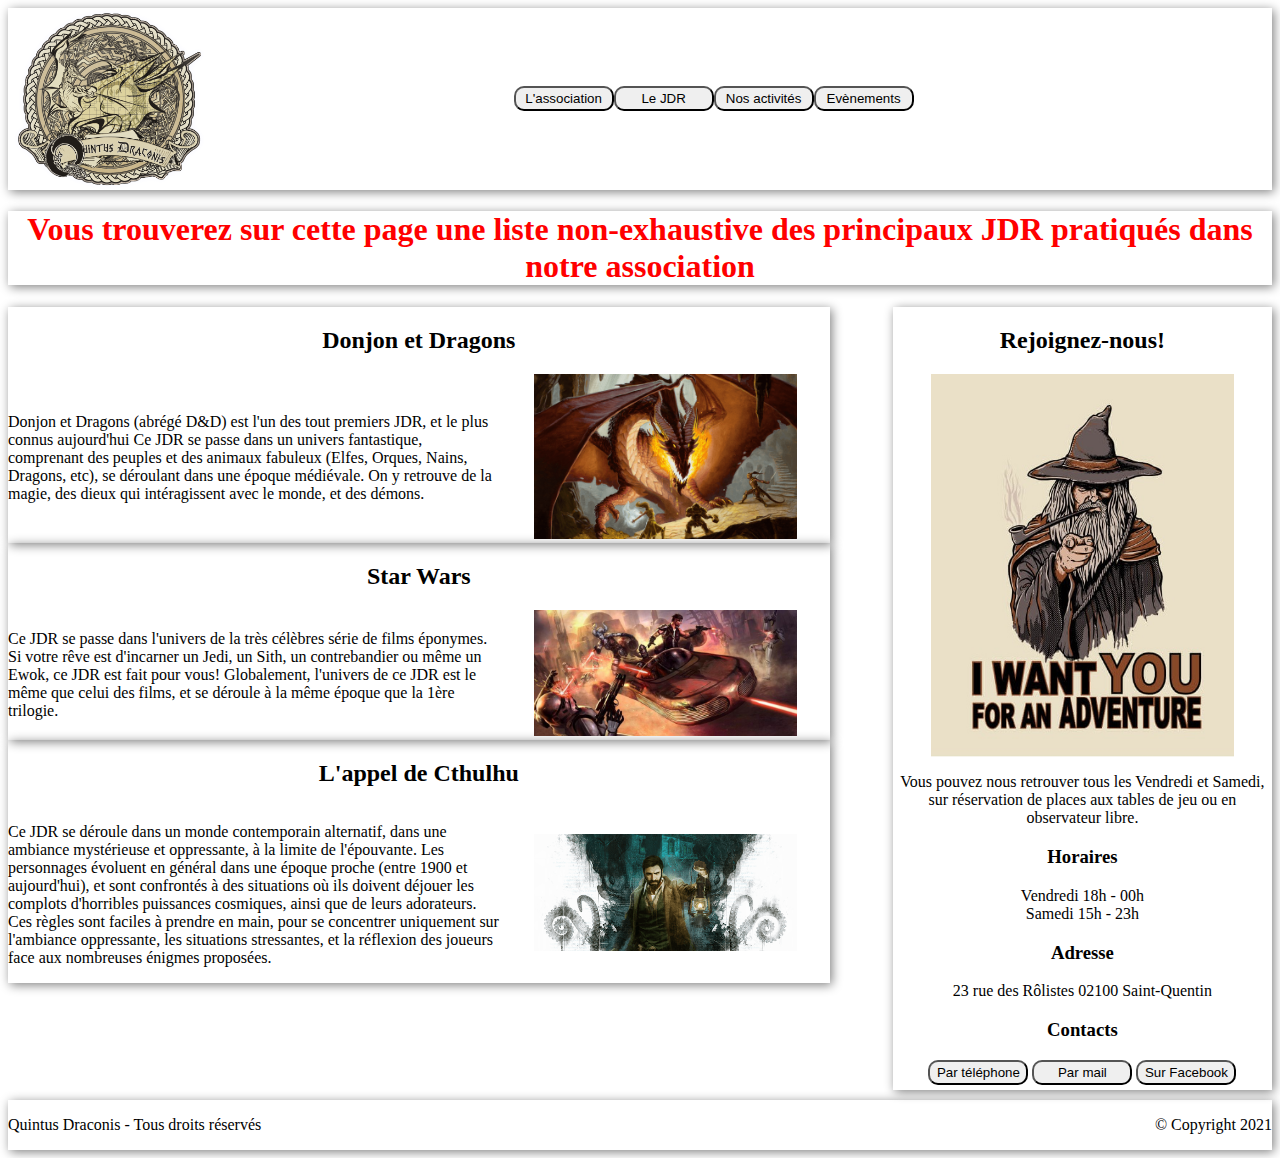
==== Quintus Draconis/activities.html @ d3df556f "Add media queries for responsive" ====
<!DOCTYPE html>
<html lang="fr">
<head>
    <meta charset="UTF-8">
    <meta name="viewport" content="width=device-width, initial-scale=1.0">
    <link rel="stylesheet" type="text/css" href="style.css">
    <title>Nos activités - Quintus Draconis</title>
</head>
<body>
    <header>
        <img class="header__logo" src="img/logo.png" alt="Logo de l'association">
        <nav class="header__nav">
            <button class="header__nav__item" type="button">
                <a href="index.html" >L'association</a>
            </button>
            <button class="header__nav__item" type="button">
                <a href="jdr.html" >Le JDR</a>
            </button>
            <button class="header__nav__item" type="button">
                <a href="activities.html" >Nos activités</a>
            </button>
            <button class="header__nav__item" type="button">
                <a href="event.html" >Evènements</a>
            </button>
            <button class="header__nav__item" type="button" id="nav-contact">
                <a href="contact.html">Contact</a>
            </button>
        </nav>
    </header>    
    <main>
        <h1>Vous trouverez sur cette page une liste non-exhaustive des principaux JDR pratiqués dans notre association</h1>
        <section>
            <article>
                <h2 class="article__title">Donjon et Dragons</h2>
                <p class="article__content">
                    Donjon et Dragons (abrégé D&D) est l'un des tout premiers JDR, et le plus connus aujourd'hui
                    Ce JDR se passe dans un univers fantastique, comprenant des peuples et des animaux fabuleux (Elfes, Orques, Nains, Dragons, etc),
                     se déroulant dans une époque médiévale.
                    On y retrouve de la magie, des dieux qui intéragissent avec le monde, et des démons.
                </p>
                <div class="article__media"> 
                    <img src="img/d&d.png" alt="Dessin d'un groupe d'aventurier sur un pont combattant un dragon.">
                </div>    
            </article>
            <article>
                <h2 class="article__title">Star Wars</h2>
                <p class="article__content">
                    Ce JDR se passe dans l'univers de la très célèbres série de films éponymes.
                    Si votre rêve est d'incarner un Jedi, un Sith, un contrebandier ou même un Ewok, ce JDR est fait pour vous!
                    Globalement, l'univers de ce JDR est le même que celui des films, et se déroule à la même époque que la 1ère trilogie.
                </p>
                <div class="article__media">
                    <img src="img/star wars.jpg" alt="Dessin d'une équipe de contrebandier à bord d'un Landspeeder combattant des Storm Trooper.">
                </div>                
            </article>
            <article>
                <h2 class="article__title">L'appel de Cthulhu</h2>
                <p class="article__content">
                    Ce JDR se déroule dans un monde contemporain alternatif, dans une ambiance mystérieuse et oppressante, à la limite de l'épouvante.
                    Les personnages évoluent en général dans une époque proche (entre 1900 et aujourd'hui), 
                    et sont confrontés à des situations où ils doivent déjouer les complots d'horribles puissances cosmiques, ainsi que de leurs adorateurs.
                    Ces règles sont faciles à prendre en main, pour se concentrer uniquement sur l'ambiance oppressante, les situations stressantes,
                     et la réflexion des joueurs face aux nombreuses énigmes proposées.
                </p>
                <div class="article__media">
                    <img src="img/cthulhu.png" alt="Dessin d'un enquêteur tenant une lanterne. Derrière lui se dresse une silhouette monstrueuse inquiétante.">
                </div>                
            </article>
        </section>
        <aside>
            <h2 class="aside__title">Rejoignez-nous!</h2>
            <img class="aside__media" src="img/aside img.jpg" alt="Un magicien vous dit qu'il a besoin de vous pour une aventure">
            <div class="aside__content">
                <p>
                    Vous pouvez nous retrouver tous les Vendredi et Samedi,
                    sur réservation de places aux tables de jeu ou en observateur libre.
                </p>
                <h3 class="aside__subtitle">Horaires</h3>
                <p>
                    Vendredi 18h - 00h <br>
                    Samedi 15h - 23h
                </p>
                <h3 class="aside__subtitle">Adresse</h3>
                <p>23 rue des Rôlistes 02100 Saint-Quentin</p>
                <h3 class="aside__subtitle">Contacts</h3>
                <button class="contact__item" type="button">
                    <a href="tel:+33666666666">Par téléphone</a>
                </button>
                <button class="contact__item" type="button">
                    <a href="mailto:quintusdraconis@mailbidon.net">Par mail</a>
                </button>
                <button class="contact__item" type="button">
                    <a href="https://www.facebook.com/QuintusDraconis" target="_blank">Sur Facebook</a>
                </button>
            </div>
        </aside> 
    </main>
    <footer>
        <p class="footer__content">Quintus Draconis - Tous droits réservés</p>
        <p class="footer__copyright">© Copyright 2021</p>
    </footer>
</body>
</html>
---- Quintus Draconis/style.css ----
html {
    font-size: 12px;
}

img {
    width: 80%;
}

a {
    text-decoration: none;
    color: black;
}

button {
    border-radius: 10px;
    padding: 3px;
    width: 100px;
}

iframe {
    width: 300px;
    height: 300px;
    border: 0;
}

header {
    display: flex;
    align-items: center;
    justify-content: space-between;
    height: 20%;
    width: 100%;
    box-shadow: 2px 2px 10px gray;
}

.header__logo {
    max-width: 40%;
    height: auto;
}

.header__nav {
    width: 60%;
    display: flex;
    flex-direction: column;
    align-items: center;
}

main {
    height: 70%;
}

h1 {
    text-align: center;
    box-shadow: 2px 2px 10px gray;
}

h2 {
    text-align: center;
}

article {
    display: flex;
    flex-direction: column;
    box-shadow: 2px 2px 10px gray;
    align-items: center;
}

.article__media {
    text-align: center;
    width: 100%;
}

.contact__container {
    display: flex;
    justify-content: center;
}

aside {
    display: none;
}

footer {
    display: flex;
    justify-content: space-between;
    height: 10%;
    box-shadow: 2px 2px 10px gray;
    margin-top: 10px;
}

.footer__copyright {
    
    text-align: right;
}

@media screen and (min-width : 576px) {
    
    html {
        font-size: 16px;
    }

    h1 {
        color:red;
    }

    .header__logo {
        width: 200px;
    }
    
}

@media screen and (min-width : 800px) {

    img {
        max-width: 100%;
    }
    
    .header__nav {
        flex-direction: row;
    }

    article {
        flex-direction: row;
        flex-wrap: wrap;
    }

    .article__title {
        width: 100%;
    }

    .article__content {
        width: 60%;
    }

    .article__media {
        width: 40%;
    }

}

@media screen and (min-width : 1200px) {

    #nav-contact {
        display: none;
    }

    main {
        display: flex;
        flex-wrap: wrap;
        justify-content: space-between;
    }

    h1 {
        width: 100%;
    }

    section {
        width: 65%;        
    }

    aside {
        display: flex;
        flex-wrap: wrap;
        width: 30%;
        text-align: center;
        justify-content: center;
        box-shadow: 2px 2px 10px gray;
        padding-bottom: 5px;
        margin-left: 2px;
    }
    
}
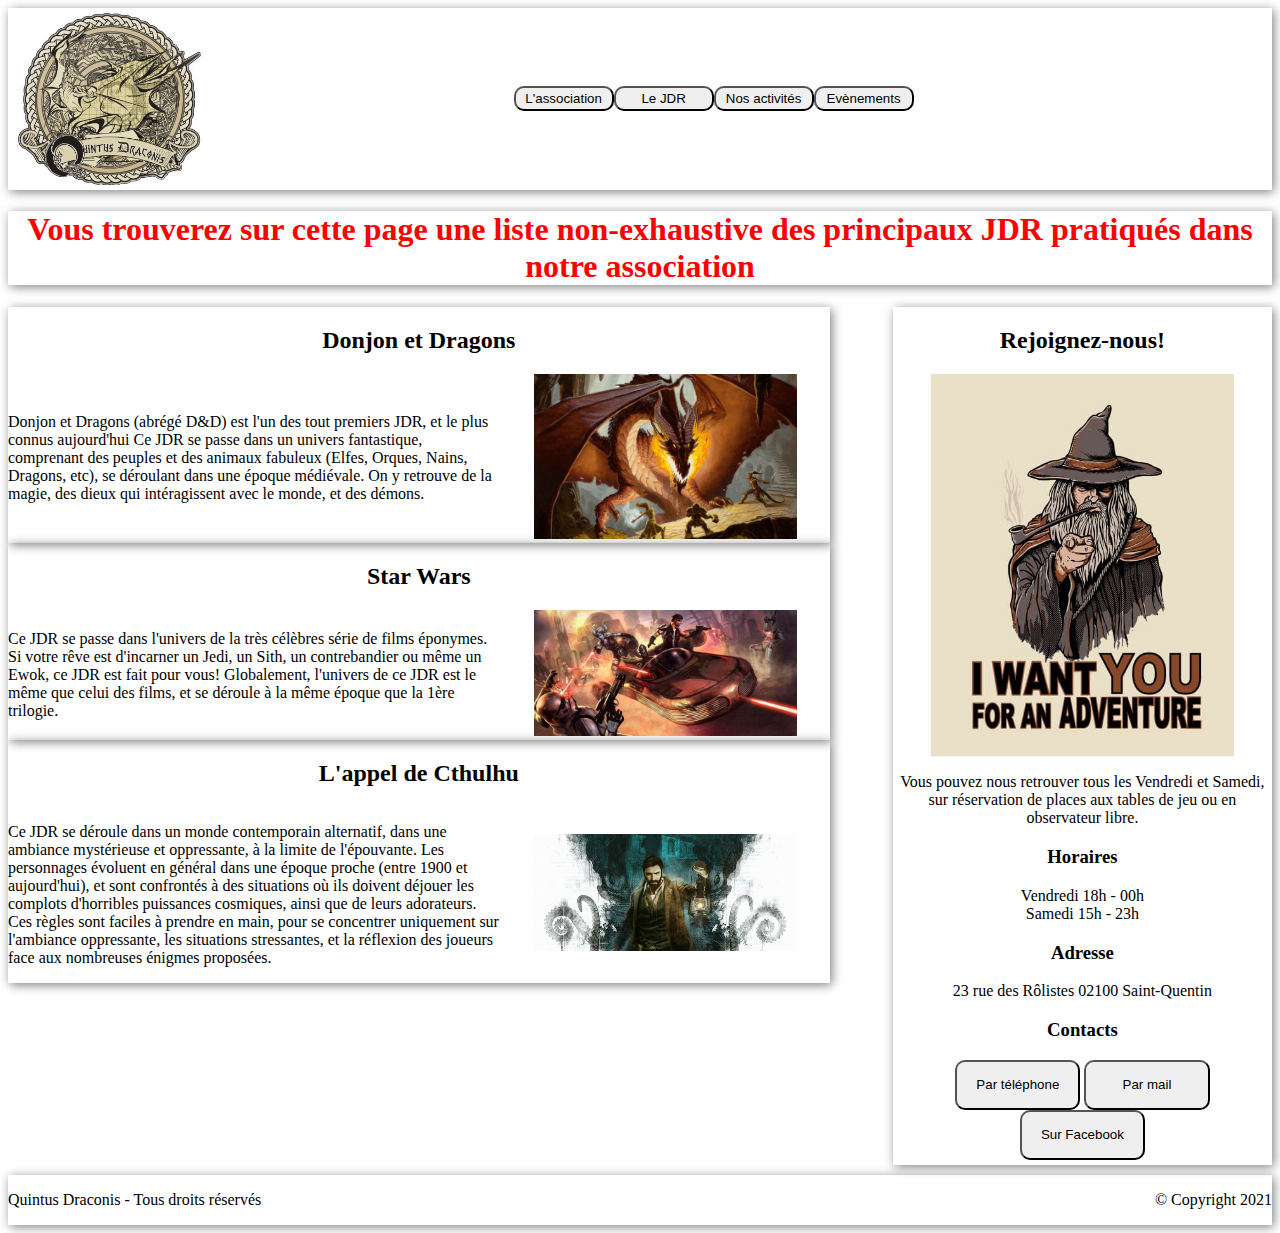
==== commit 8402fa04: "add cdn bootstrap to use icon" ====
--- a/Quintus Draconis/activities.html
+++ b/Quintus Draconis/activities.html
@@ -3,6 +3,10 @@
 <head>
     <meta charset="UTF-8">
     <meta name="viewport" content="width=device-width, initial-scale=1.0">
+    <link rel="stylesheet" href="https://cdn.jsdelivr.net/npm/bootstrap-icons@1.5.0/font/bootstrap-icons.css">
+    <link rel="preconnect" href="https://fonts.googleapis.com">
+    <link rel="preconnect" href="https://fonts.gstatic.com" crossorigin>
+    <link href="https://fonts.googleapis.com/css2?family=Cambay&family=Fira+Sans+Extra+Condensed:wght@300&family=Montserrat:wght@600&display=swap" rel="stylesheet">
     <link rel="stylesheet" type="text/css" href="style.css">
     <title>Nos activités - Quintus Draconis</title>
 </head>
--- a/Quintus Draconis/style.css
+++ b/Quintus Draconis/style.css
@@ -166,5 +166,37 @@
         padding-bottom: 5px;
         margin-left: 2px;
     }
-    
+
+    .contact {
+        display: flex;
+        text-align: center;
+        justify-content: center;
+    }
+
+    .contact__item {
+        height: 50px;
+        width: 33%;
+    }
+        
+}
+
+@media screen and (min-width : 2500px) {
+
+    html {
+        font-size: 30px;
+    }    
+
+    button {
+        width: 300px;
+        height: 100px;
+    }
+
+    a {
+        font-size: 30px;
+    }
+
+    .contact__item {
+        height: 100px;
+    }
+
 }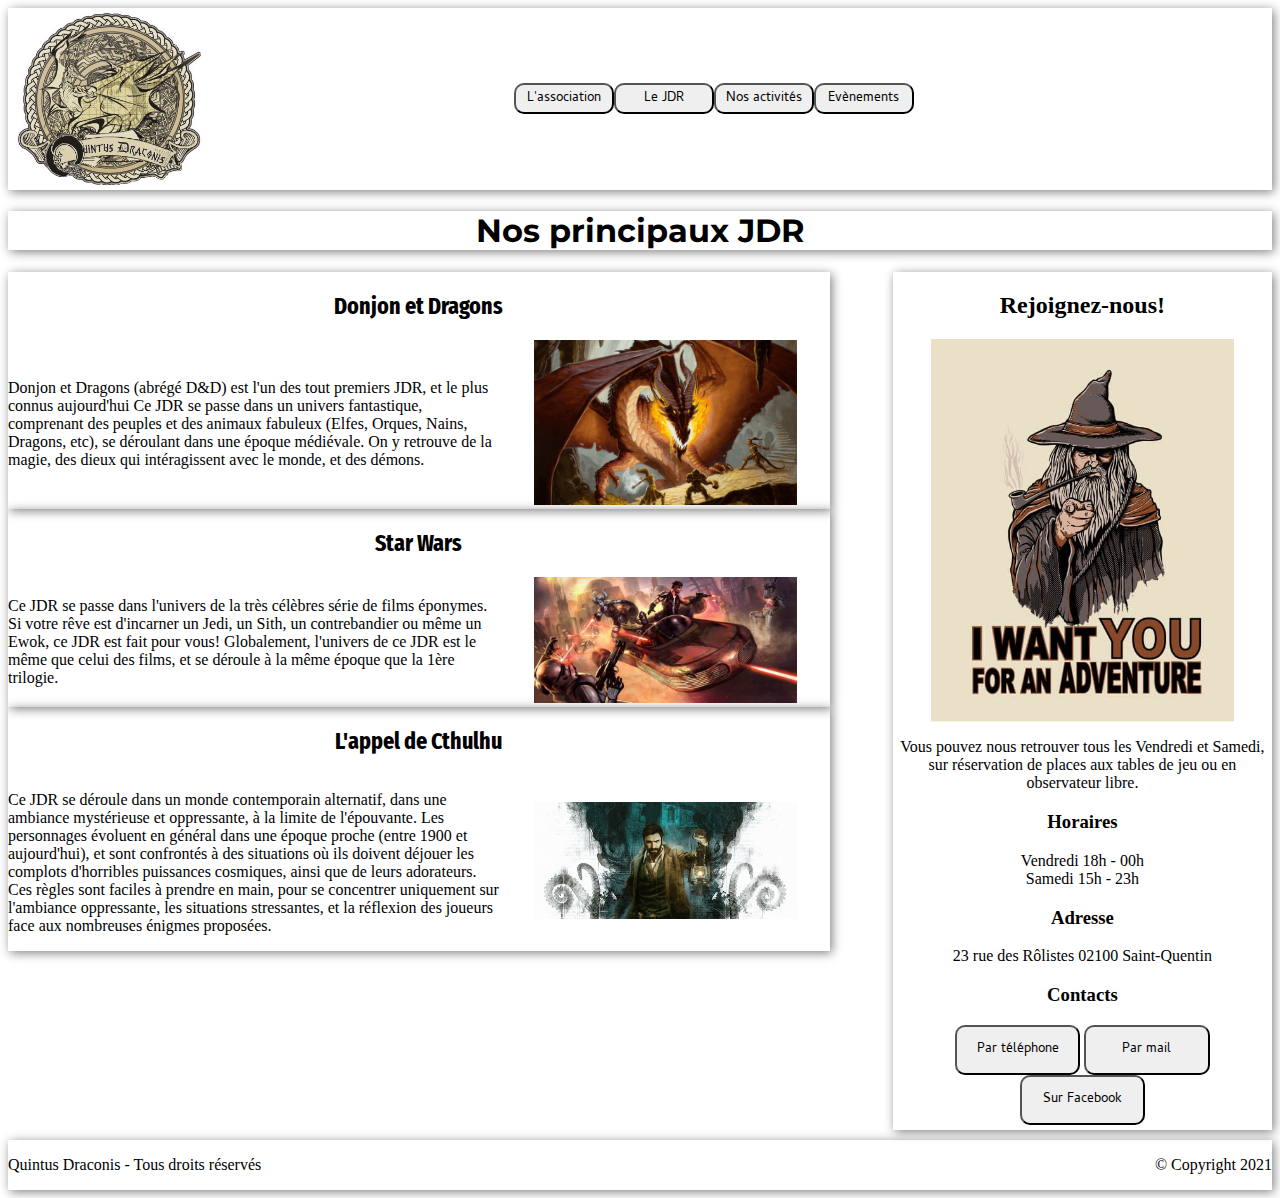
==== commit 6fe8344f: "change titles" ====
--- a/Quintus Draconis/activities.html
+++ b/Quintus Draconis/activities.html
@@ -32,7 +32,7 @@
         </nav>
     </header>    
     <main>
-        <h1>Vous trouverez sur cette page une liste non-exhaustive des principaux JDR pratiqués dans notre association</h1>
+        <h1>Nos principaux JDR</h1>
         <section>
             <article>
                 <h2 class="article__title">Donjon et Dragons</h2>
--- a/Quintus Draconis/style.css
+++ b/Quintus Draconis/style.css
@@ -97,12 +97,20 @@
         font-size: 16px;
     }
 
-    h1 {
-        color:red;
-    }
-
+    a {
+        font-family: "Cambay", sans-serif;        
+    }
+    
     .header__logo {
         width: 200px;
+    }
+
+    h1 {        
+        font-family: "Montserrat", sans-serif;
+    }
+
+    .article__title {
+        font-family: "Fira Sans Extra Condensed", sans-serif;
     }
     
 }
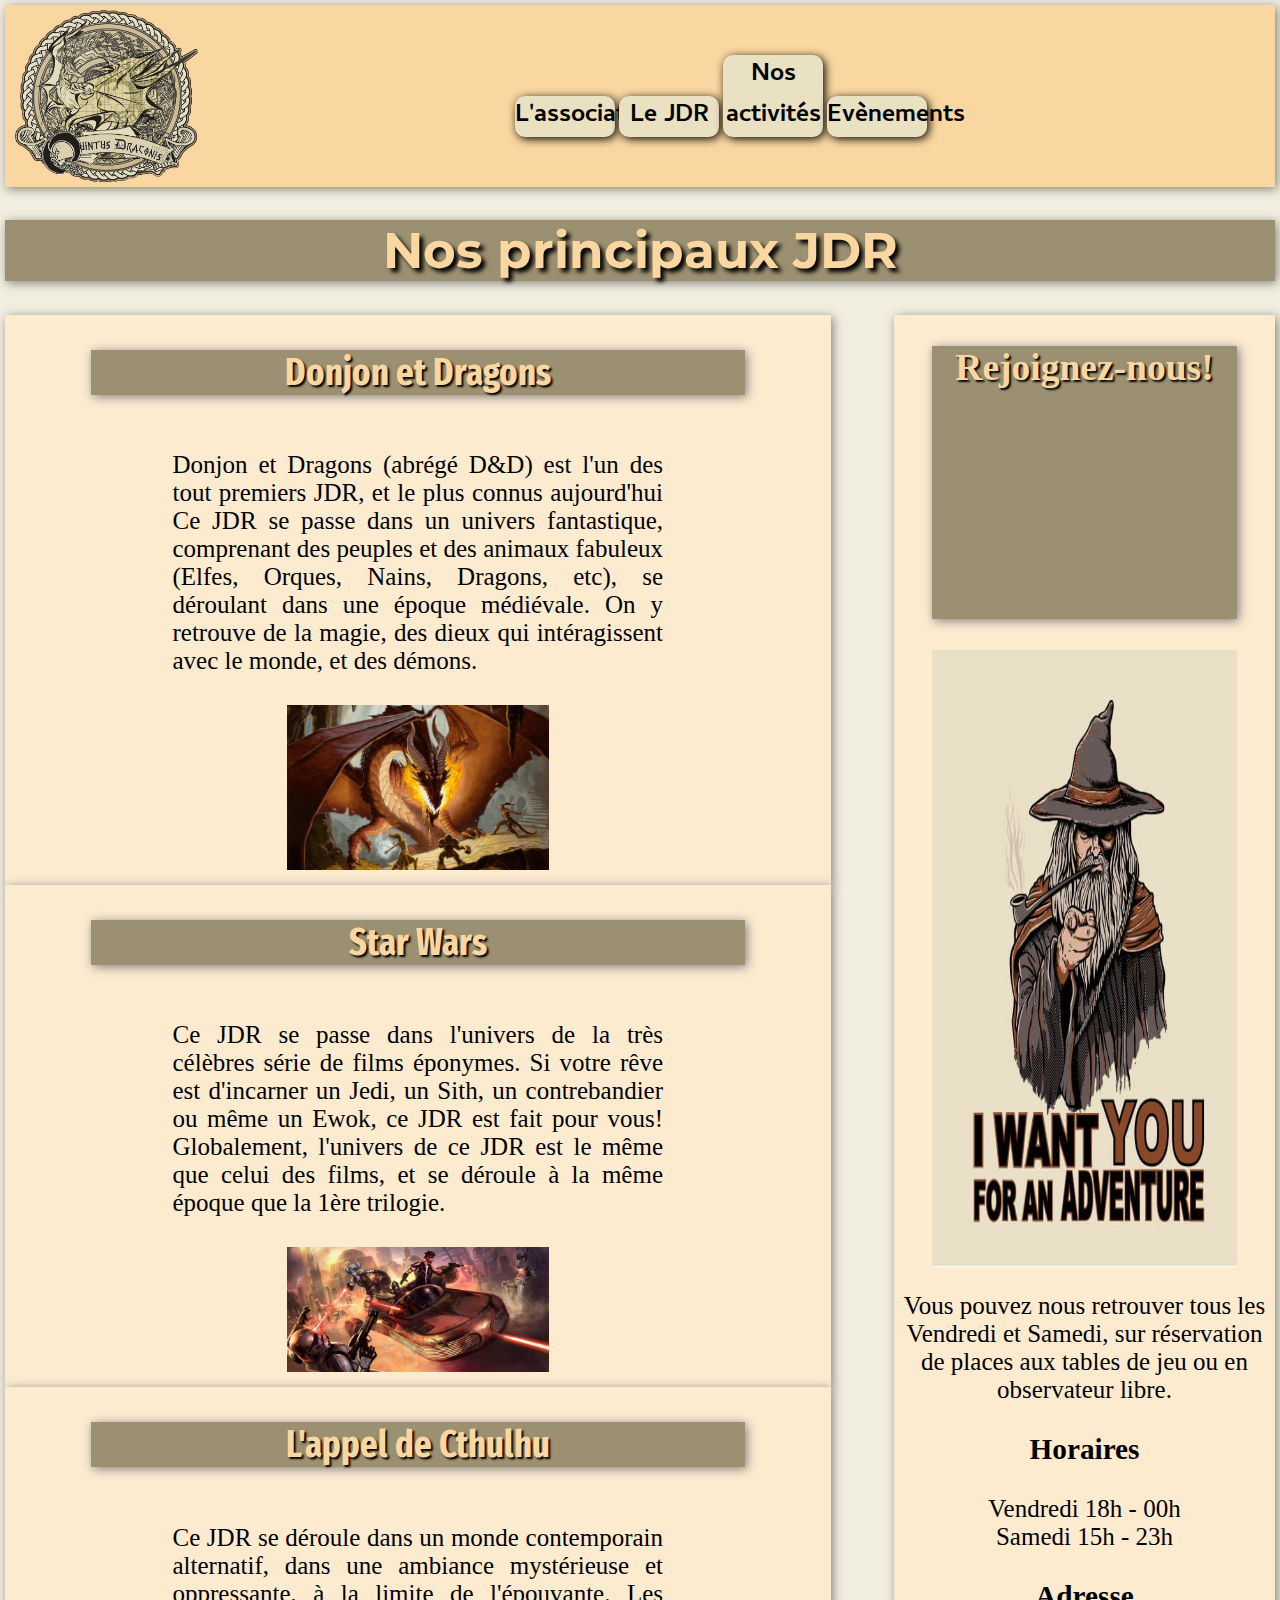
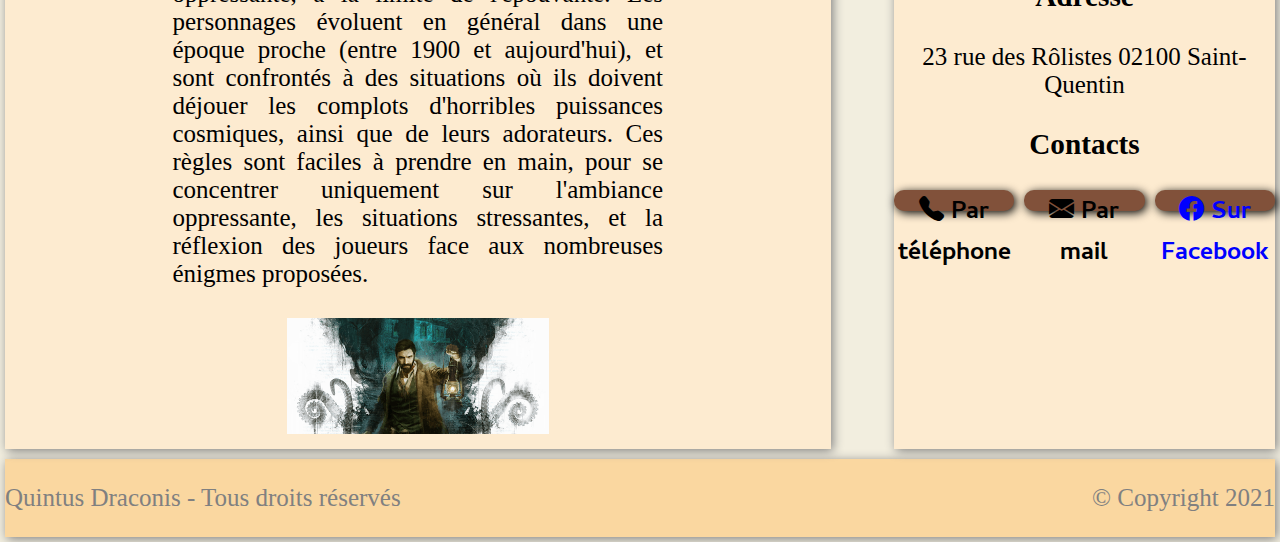
==== commit 03a87a0c: "add color, and adjust html syntaxe" ====
--- a/Quintus Draconis/activities.html
+++ b/Quintus Draconis/activities.html
@@ -14,21 +14,21 @@
     <header>
         <img class="header__logo" src="img/logo.png" alt="Logo de l'association">
         <nav class="header__nav">
-            <button class="header__nav__item" type="button">
-                <a href="index.html" >L'association</a>
-            </button>
-            <button class="header__nav__item" type="button">
+            <div class="header__nav__item">
+                <a href="index.html" >L'association</a>                
+            </div>
+            <div class="header__nav__item">
                 <a href="jdr.html" >Le JDR</a>
-            </button>
-            <button class="header__nav__item" type="button">
-                <a href="activities.html" >Nos activités</a>
-            </button>
-            <button class="header__nav__item" type="button">
+            </div>
+            <div class="header__nav__item">
+                <a href="activities.html" >Nos activités</a>              
+            </div>
+            <div class="header__nav__item">
                 <a href="event.html" >Evènements</a>
-            </button>
-            <button class="header__nav__item" type="button" id="nav-contact">
+            </div>
+            <div class="header__nav__item" id="nav-contact">
                 <a href="contact.html">Contact</a>
-            </button>
+            </div>            
         </nav>
     </header>    
     <main>
@@ -87,15 +87,17 @@
                 <h3 class="aside__subtitle">Adresse</h3>
                 <p>23 rue des Rôlistes 02100 Saint-Quentin</p>
                 <h3 class="aside__subtitle">Contacts</h3>
-                <button class="contact__item" type="button">
-                    <a href="tel:+33666666666">Par téléphone</a>
-                </button>
-                <button class="contact__item" type="button">
-                    <a href="mailto:quintusdraconis@mailbidon.net">Par mail</a>
-                </button>
-                <button class="contact__item" type="button">
-                    <a href="https://www.facebook.com/QuintusDraconis" target="_blank">Sur Facebook</a>
-                </button>
+                <div class="contact__container">
+                    <div class="contact__item">
+                        <a class="bi bi-telephone-fill" href="tel:+33666666666"> Par téléphone</a>
+                    </div>
+                    <div class="contact__item">
+                        <a class="bi bi-envelope-fill" href="mailto:quintusdraconis@mailbidon.net"> Par mail</a>
+                    </div>
+                    <div class="contact__item">
+                        <a class="bi bi-facebook" href="https://www.facebook.com/QuintusDraconis" target="_blank"> Sur Facebook</a>
+                    </div>                
+                </div>
             </div>
         </aside> 
     </main>
--- a/Quintus Draconis/style.css
+++ b/Quintus Draconis/style.css
@@ -1,5 +1,10 @@
 html {
     font-size: 12px;
+}
+
+body {
+    margin: 5px;
+    background-color: #f2eedf;
 }
 
 img {
@@ -9,12 +14,7 @@
 a {
     text-decoration: none;
     color: black;
-}
-
-button {
-    border-radius: 10px;
-    padding: 3px;
-    width: 100px;
+    font-weight: bolder;
 }
 
 iframe {
@@ -30,6 +30,7 @@
     height: 20%;
     width: 100%;
     box-shadow: 2px 2px 10px gray;
+    background-color: #FAD7A0;
 }
 
 .header__logo {
@@ -41,37 +42,81 @@
     width: 60%;
     display: flex;
     flex-direction: column;
-    align-items: center;
+    align-items: flex-end;
+}
+
+.header__nav__item {    
+    width: 100px;
+    text-align: center;
+    margin: 2px;
+    border-radius: 10px;
+    box-shadow: 2px 2px 10px black; 
+    background-color: #EAE1C3;   
+}
+
+.header__nav__item :hover {
+    border-radius: 10px;
+    box-shadow: 2px 2px 10px black; 
+    background-color: #f2eedf;    
 }
 
 main {
     height: 70%;
 }
 
+h1, h2 {
+    color: #FAD7A0;
+    box-shadow: 2px 2px 10px gray;     
+}
+
 h1 {
-    text-align: center;
+    text-align: center;    
+    background-color: #9b9071;
+    text-shadow: 4px 4px 4px black;
+}
+
+h2 {
+    text-align: center;
+    background-color: #9b9071;    
+    width: 80%;
+    text-shadow: 2px 2px 2px black;
+}
+
+article {
+    display: flex;
+    flex-direction: column;
+    background-color: #FDEBD0;
     box-shadow: 2px 2px 10px gray;
-}
-
-h2 {
-    text-align: center;
-}
-
-article {
-    display: flex;
-    flex-direction: column;
-    box-shadow: 2px 2px 10px gray;
+    padding: 4px;
     align-items: center;
+    text-align: justify;    
 }
 
 .article__media {
     text-align: center;
+    margin: 5px;
     width: 100%;
 }
 
 .contact__container {
-    display: flex;
-    justify-content: center;
+    width: 100%;
+    display: flex;
+    justify-content: space-between;
+    margin-bottom: 2px;
+}
+
+.contact__item {
+    width: 30%;
+    height: 15px;
+    text-align: center;
+    border-radius: 10px;
+    padding: 3px;
+    box-shadow: 2px 2px 10px black;
+    background-color: #81513a;
+}
+
+.contact__item :hover {
+    background-color: #99765a;
 }
 
 aside {
@@ -84,11 +129,17 @@
     height: 10%;
     box-shadow: 2px 2px 10px gray;
     margin-top: 10px;
+    color : grey;
+    background-color: #FAD7A0;
 }
 
 .footer__copyright {
     
     text-align: right;
+}
+
+.bi-facebook {
+    color: blue;
 }
 
 @media screen and (min-width : 576px) {
@@ -117,38 +168,43 @@
 
 @media screen and (min-width : 800px) {
 
+    html {
+        font-size: 25px;
+    }
+
     img {
         max-width: 100%;
-    }
+    }  
     
     .header__nav {
         flex-direction: row;
-    }
-
-    article {
+    }    
+    
+    article {        
         flex-direction: row;
         flex-wrap: wrap;
-    }
-
-    .article__title {
-        width: 100%;
-    }
+        justify-content: center;
+    }    
 
     .article__content {
-        width: 60%;
+        width: 60%; 
     }
 
     .article__media {
         width: 40%;
     }
-
-}
-
-@media screen and (min-width : 1200px) {
+    
+    aside {
+        background-color: #FDEBD0;
+    }  
+    
+}
+
+@media screen and (min-width : 1000px) {     
 
     #nav-contact {
         display: none;
-    }
+    }    
 
     main {
         display: flex;
@@ -175,36 +231,16 @@
         margin-left: 2px;
     }
 
-    .contact {
-        display: flex;
-        text-align: center;
-        justify-content: center;
-    }
-
-    .contact__item {
-        height: 50px;
-        width: 33%;
-    }
-        
-}
-
-@media screen and (min-width : 2500px) {
+}
+
+@media screen and (min-width : 1920px) {
 
     html {
         font-size: 30px;
     }    
 
-    button {
-        width: 300px;
-        height: 100px;
-    }
-
     a {
         font-size: 30px;
     }
 
-    .contact__item {
-        height: 100px;
-    }
-
 }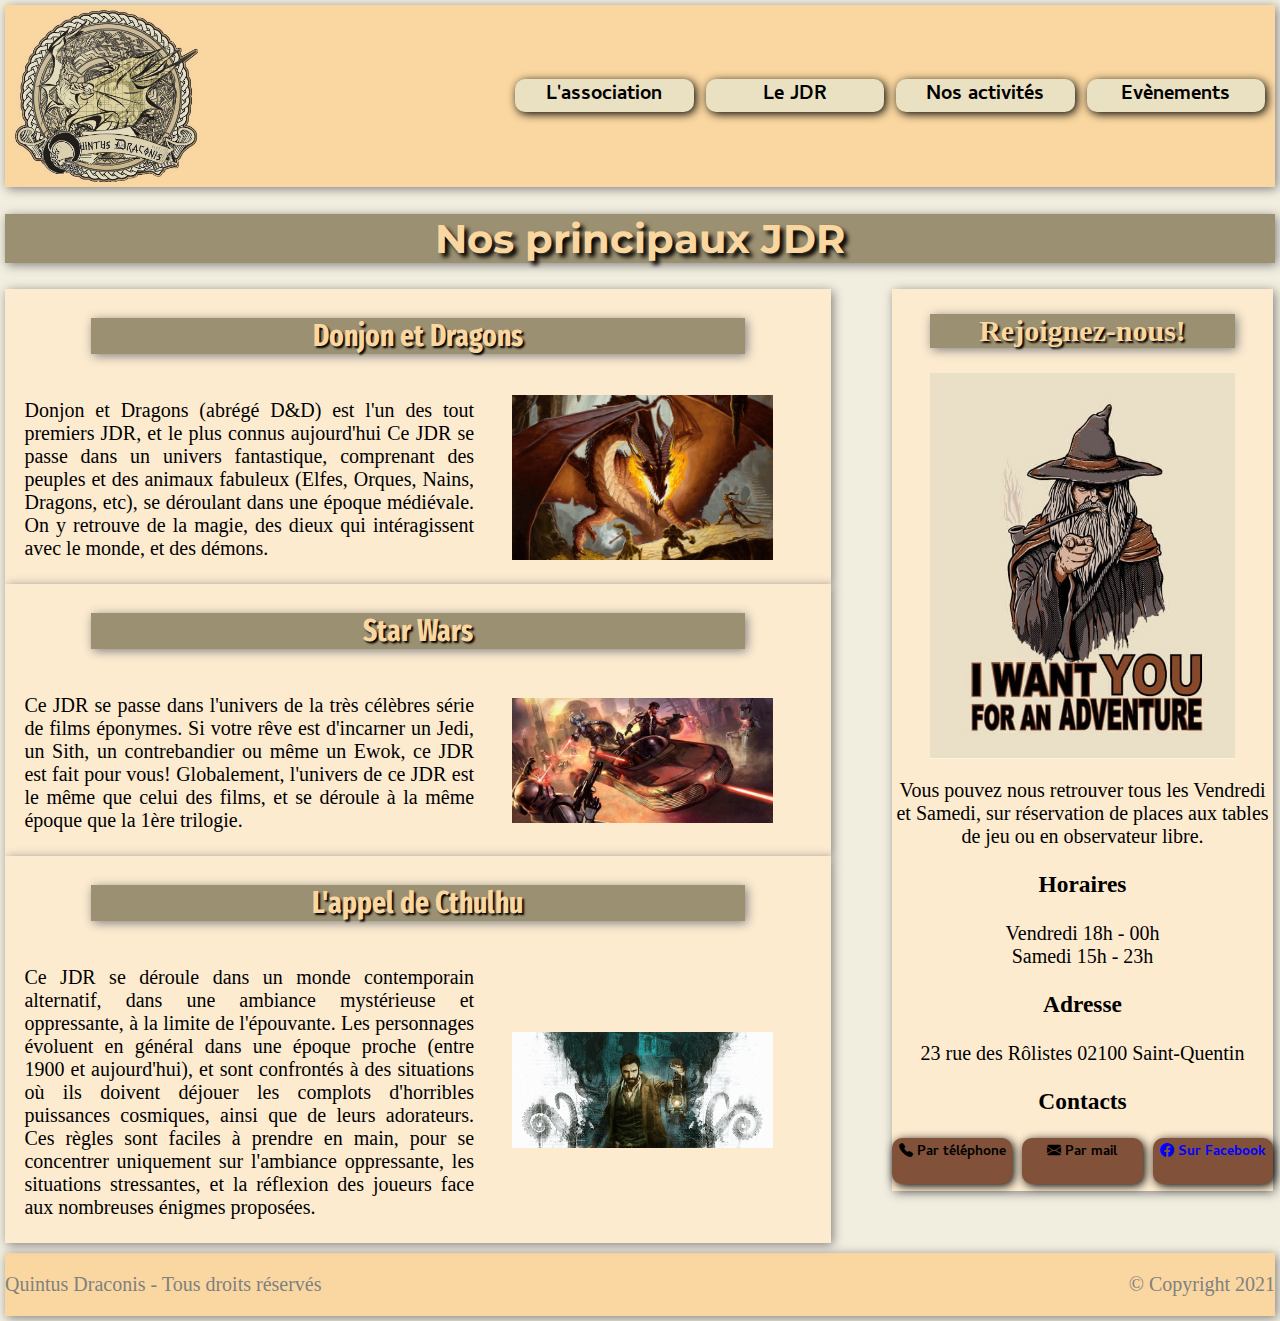
==== commit cdffd896: "Add meta description" ====
--- a/Quintus Draconis/activities.html
+++ b/Quintus Draconis/activities.html
@@ -9,6 +9,7 @@
     <link href="https://fonts.googleapis.com/css2?family=Cambay&family=Fira+Sans+Extra+Condensed:wght@300&family=Montserrat:wght@600&display=swap" rel="stylesheet">
     <link rel="stylesheet" type="text/css" href="style.css">
     <title>Nos activités - Quintus Draconis</title>
+    <meta name="description" content="Retrouvez sur cette page les différentes activités et Jeux de Rôles proposée par l'association Quintus Draconis.">
 </head>
 <body>
     <header>
--- a/Quintus Draconis/style.css
+++ b/Quintus Draconis/style.css
@@ -4,14 +4,14 @@
 
 body {
     margin: 5px;
-    background-color: #f2eedf;
+    background-color: #F2EEDF;
 }
 
 img {
     width: 80%;
 }
 
-a {
+a {    
     text-decoration: none;
     color: black;
     font-weight: bolder;
@@ -54,30 +54,23 @@
     background-color: #EAE1C3;   
 }
 
-.header__nav__item :hover {
-    border-radius: 10px;
-    box-shadow: 2px 2px 10px black; 
-    background-color: #f2eedf;    
-}
-
 main {
     height: 70%;
 }
 
 h1, h2 {
     color: #FAD7A0;
-    box-shadow: 2px 2px 10px gray;     
+    box-shadow: 2px 2px 10px gray;
+    background-color: #9B9071; 
+    text-align: center;  
 }
 
 h1 {
-    text-align: center;    
-    background-color: #9b9071;
+    height: 10%;    
     text-shadow: 4px 4px 4px black;
 }
 
-h2 {
-    text-align: center;
-    background-color: #9b9071;    
+h2 {     
     width: 80%;
     text-shadow: 2px 2px 2px black;
 }
@@ -112,11 +105,7 @@
     border-radius: 10px;
     padding: 3px;
     box-shadow: 2px 2px 10px black;
-    background-color: #81513a;
-}
-
-.contact__item :hover {
-    background-color: #99765a;
+    background-color: #81513A;
 }
 
 aside {
@@ -166,11 +155,7 @@
     
 }
 
-@media screen and (min-width : 800px) {
-
-    html {
-        font-size: 25px;
-    }
+@media screen and (min-width : 800px) {    
 
     img {
         max-width: 100%;
@@ -187,24 +172,29 @@
     }    
 
     .article__content {
-        width: 60%; 
+        width: 55%; 
     }
 
     .article__media {
         width: 40%;
-    }
-    
-    aside {
-        background-color: #FDEBD0;
-    }  
-    
-}
-
-@media screen and (min-width : 1000px) {     
+    }  
+    
+}
+
+@media screen and (min-width : 1000px) { 
+    
+    html {
+        font-size: 20px;
+    }
 
     #nav-contact {
         display: none;
-    }    
+    }  
+    
+    .header__nav__item {
+        width: 200px;
+        margin-right: 10px;
+    }
 
     main {
         display: flex;
@@ -223,12 +213,20 @@
     aside {
         display: flex;
         flex-wrap: wrap;
+        height: 90%;
         width: 30%;
         text-align: center;
         justify-content: center;
         box-shadow: 2px 2px 10px gray;
         padding-bottom: 5px;
-        margin-left: 2px;
+        margin-right: 2px;
+        background-color: #FDEBD0;
+    }
+
+    .contact__item {
+        text-align: center;
+        font-size: 14px;
+        height: 40px;
     }
 
 }
@@ -236,11 +234,15 @@
 @media screen and (min-width : 1920px) {
 
     html {
-        font-size: 30px;
+        font-size: 25px;
+    }  
+
+    .header__nav__item {
+        width: 200px; 
     }    
 
-    a {
-        font-size: 30px;
+    .contact__item {
+        font-size: 20px;
     }
 
 }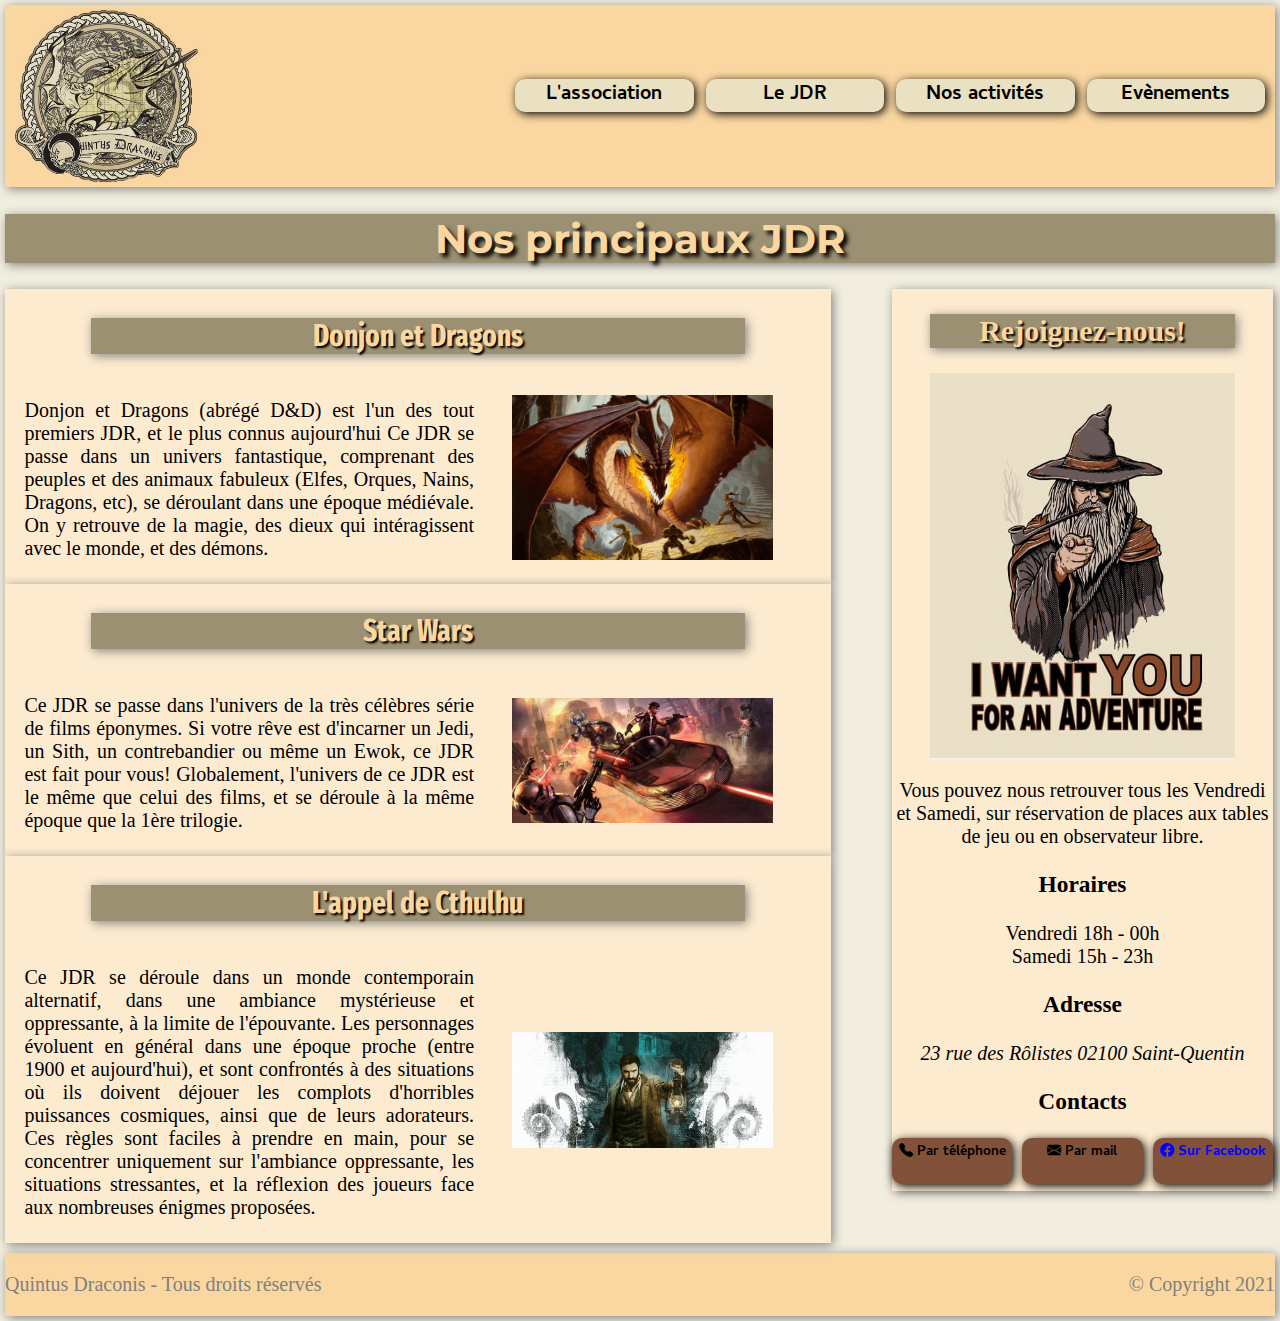
==== commit 3ed2f24f: "change semantic balise" ====
--- a/Quintus Draconis/activities.html
+++ b/Quintus Draconis/activities.html
@@ -86,7 +86,7 @@
                     Samedi 15h - 23h
                 </p>
                 <h3 class="aside__subtitle">Adresse</h3>
-                <p>23 rue des Rôlistes 02100 Saint-Quentin</p>
+                <address>23 rue des Rôlistes 02100 Saint-Quentin</address>
                 <h3 class="aside__subtitle">Contacts</h3>
                 <div class="contact__container">
                     <div class="contact__item">
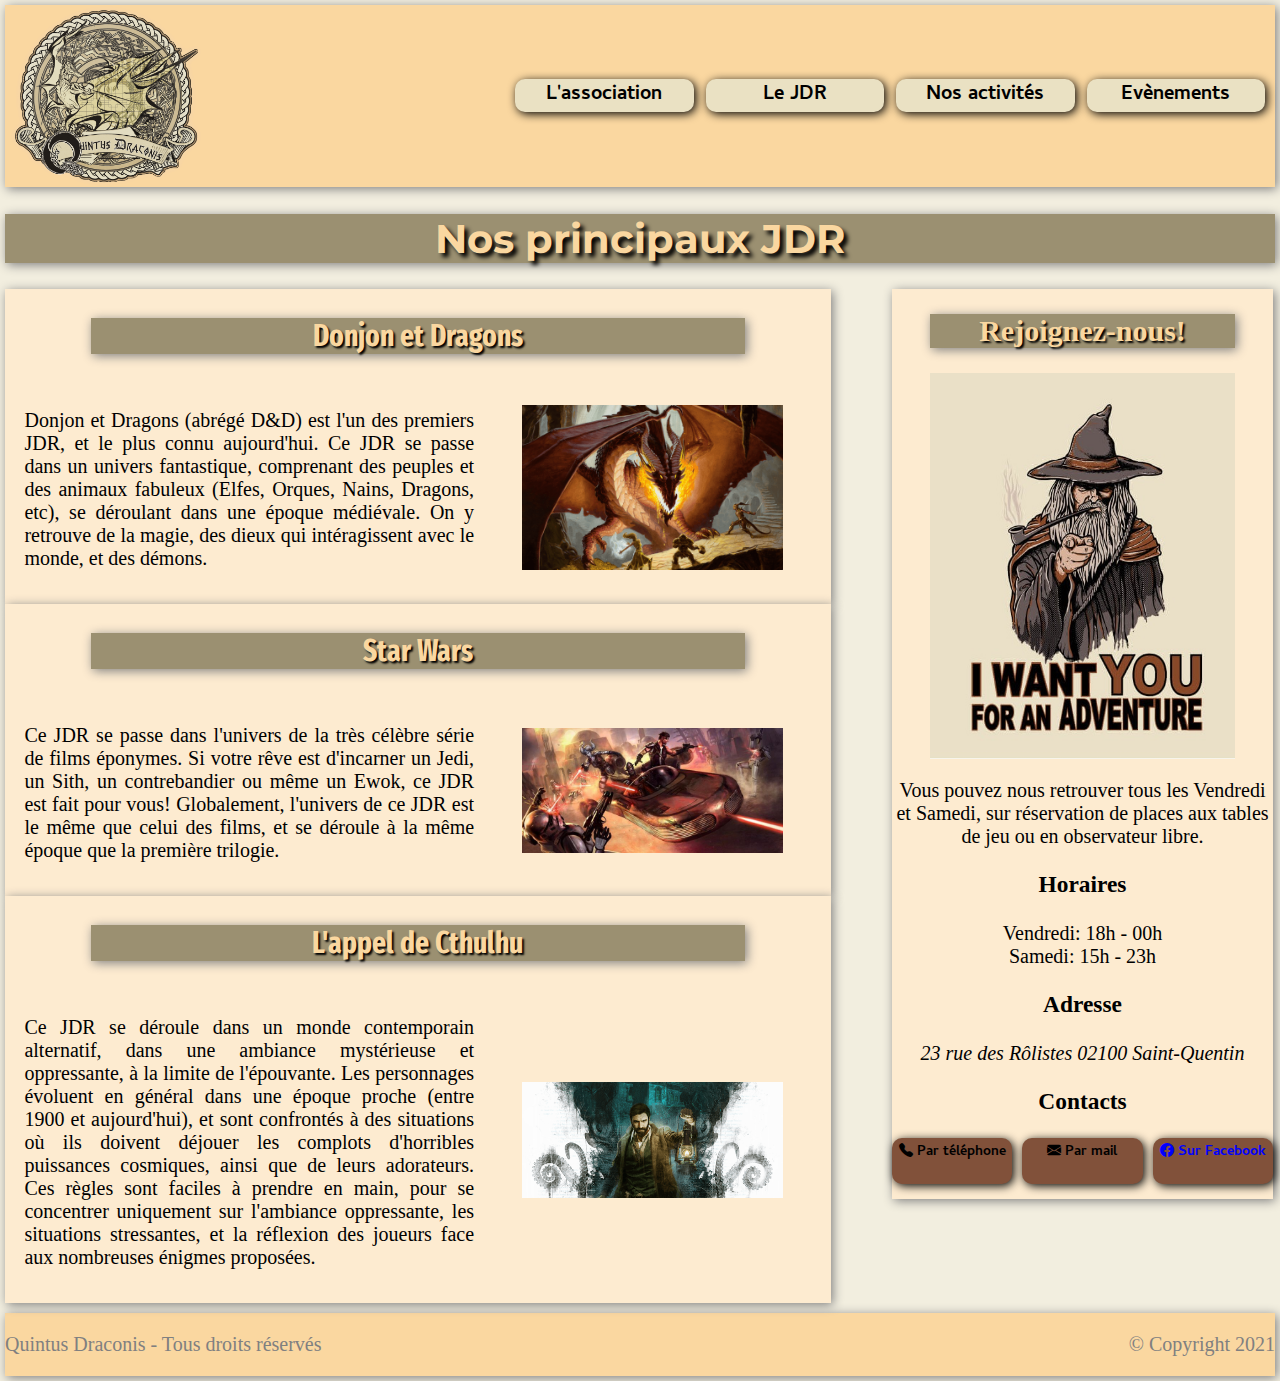
==== commit c6dc469e: "spellchecking" ====
--- a/Quintus Draconis/activities.html
+++ b/Quintus Draconis/activities.html
@@ -28,7 +28,7 @@
                 <a href="event.html" >Evènements</a>
             </div>
             <div class="header__nav__item" id="nav-contact">
-                <a href="contact.html">Contact</a>
+                <a href="contact.html">Contacts</a>
             </div>            
         </nav>
     </header>    
@@ -38,9 +38,9 @@
             <article>
                 <h2 class="article__title">Donjon et Dragons</h2>
                 <p class="article__content">
-                    Donjon et Dragons (abrégé D&D) est l'un des tout premiers JDR, et le plus connus aujourd'hui
+                    Donjon et Dragons (abrégé D&D) est l'un des premiers JDR, et le plus connu aujourd'hui.
                     Ce JDR se passe dans un univers fantastique, comprenant des peuples et des animaux fabuleux (Elfes, Orques, Nains, Dragons, etc),
-                     se déroulant dans une époque médiévale.
+                    se déroulant dans une époque médiévale.
                     On y retrouve de la magie, des dieux qui intéragissent avec le monde, et des démons.
                 </p>
                 <div class="article__media"> 
@@ -50,9 +50,9 @@
             <article>
                 <h2 class="article__title">Star Wars</h2>
                 <p class="article__content">
-                    Ce JDR se passe dans l'univers de la très célèbres série de films éponymes.
+                    Ce JDR se passe dans l'univers de la très célèbre série de films éponymes.
                     Si votre rêve est d'incarner un Jedi, un Sith, un contrebandier ou même un Ewok, ce JDR est fait pour vous!
-                    Globalement, l'univers de ce JDR est le même que celui des films, et se déroule à la même époque que la 1ère trilogie.
+                    Globalement, l'univers de ce JDR est le même que celui des films, et se déroule à la même époque que la première trilogie.
                 </p>
                 <div class="article__media">
                     <img src="img/star wars.jpg" alt="Dessin d'une équipe de contrebandier à bord d'un Landspeeder combattant des Storm Trooper.">
@@ -82,8 +82,8 @@
                 </p>
                 <h3 class="aside__subtitle">Horaires</h3>
                 <p>
-                    Vendredi 18h - 00h <br>
-                    Samedi 15h - 23h
+                    Vendredi: 18h - 00h <br>
+                    Samedi: 15h - 23h
                 </p>
                 <h3 class="aside__subtitle">Adresse</h3>
                 <address>23 rue des Rôlistes 02100 Saint-Quentin</address>
--- a/Quintus Draconis/style.css
+++ b/Quintus Draconis/style.css
@@ -15,6 +15,11 @@
     text-decoration: none;
     color: black;
     font-weight: bolder;
+}
+
+.article__link {
+    text-decoration: underline;
+    color: blue;
 }
 
 iframe {
@@ -85,6 +90,10 @@
     text-align: justify;    
 }
 
+.article__content {
+    padding: 10px;
+}
+
 .article__media {
     text-align: center;
     margin: 5px;
@@ -95,7 +104,8 @@
     width: 100%;
     display: flex;
     justify-content: space-between;
-    margin-bottom: 2px;
+    margin-bottom: 10px;
+    margin-top: 5px;
 }
 
 .contact__item {
